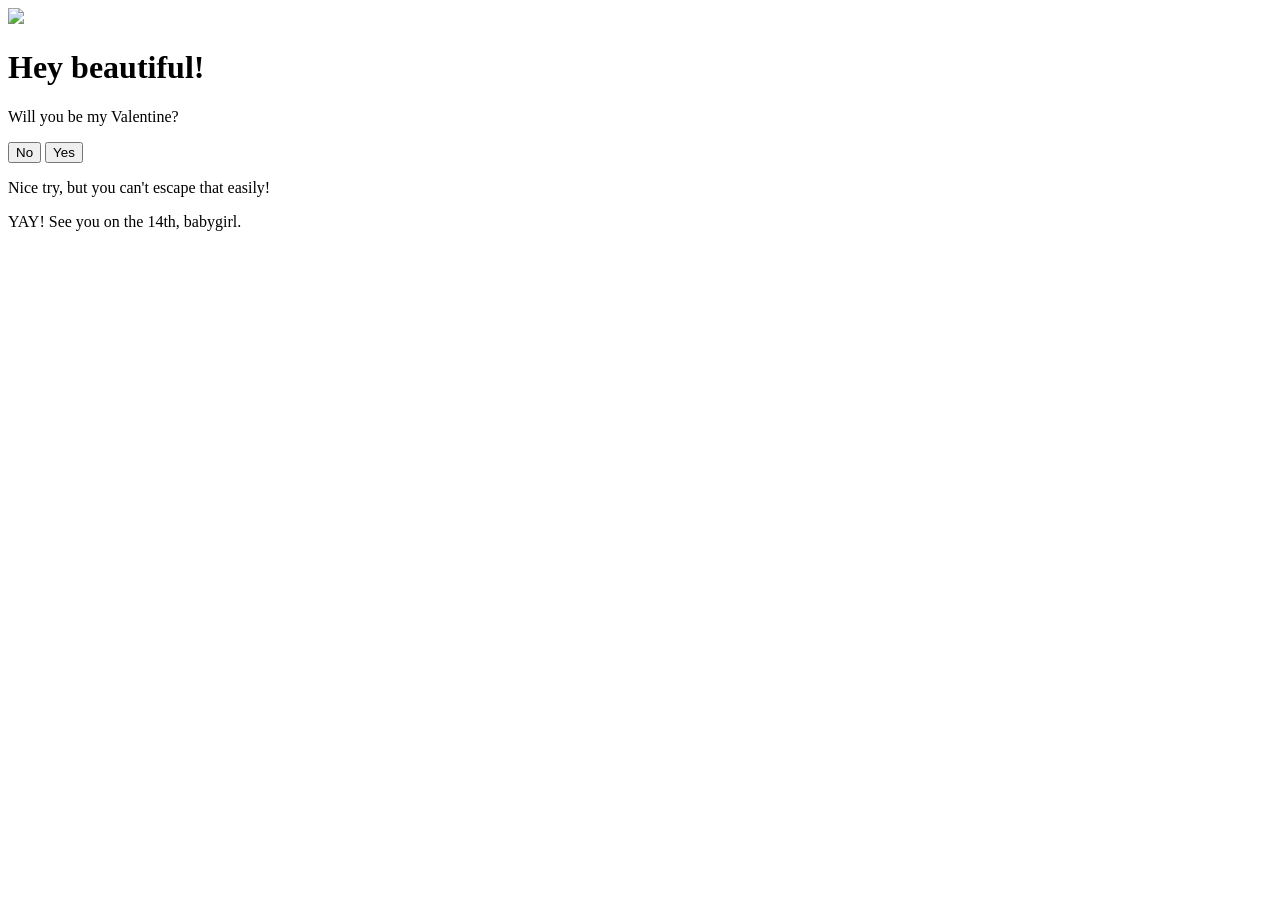
==== index.html @ 2c9640b9 "Create index.html" ====
<!DOCTYPE html>
<html lang="en">

<head>
    <meta charset="UTF-8">
    <meta name="viewport" content="width=device-width, initial-scale=1.0">
    <link rel="stylesheet" href="styles.css">
    <title>Valentine's Proposal</title>
</head>

<body>
    <div class="container">
        <div class="Mainprompt">
            <img class="image" src="images/catflower.jpg"></img>
            <h1 class="hh" id="name">Hey beautiful!</h1>
            <p class="pp" id="question">Will you be my Valentine?</p>
            <div class="buttons">
                <button id="no-button" onclick="showMessage('No')">No</button>
                <button onclick="showMessage('Yes')" id="yesButton">Yes</button>
            </div>
            <div class="hidden-message" id="no-message">
                <p>Nice try, but you can't escape that easily!</p>
            </div>
            <div class="hidden-message" id="yes-message">
                <p>YAY! See you on the 14th, babygirl.</p>
            </div>
        </div>
    </div>
    <script src="script.js"></script>
</body>

</html>
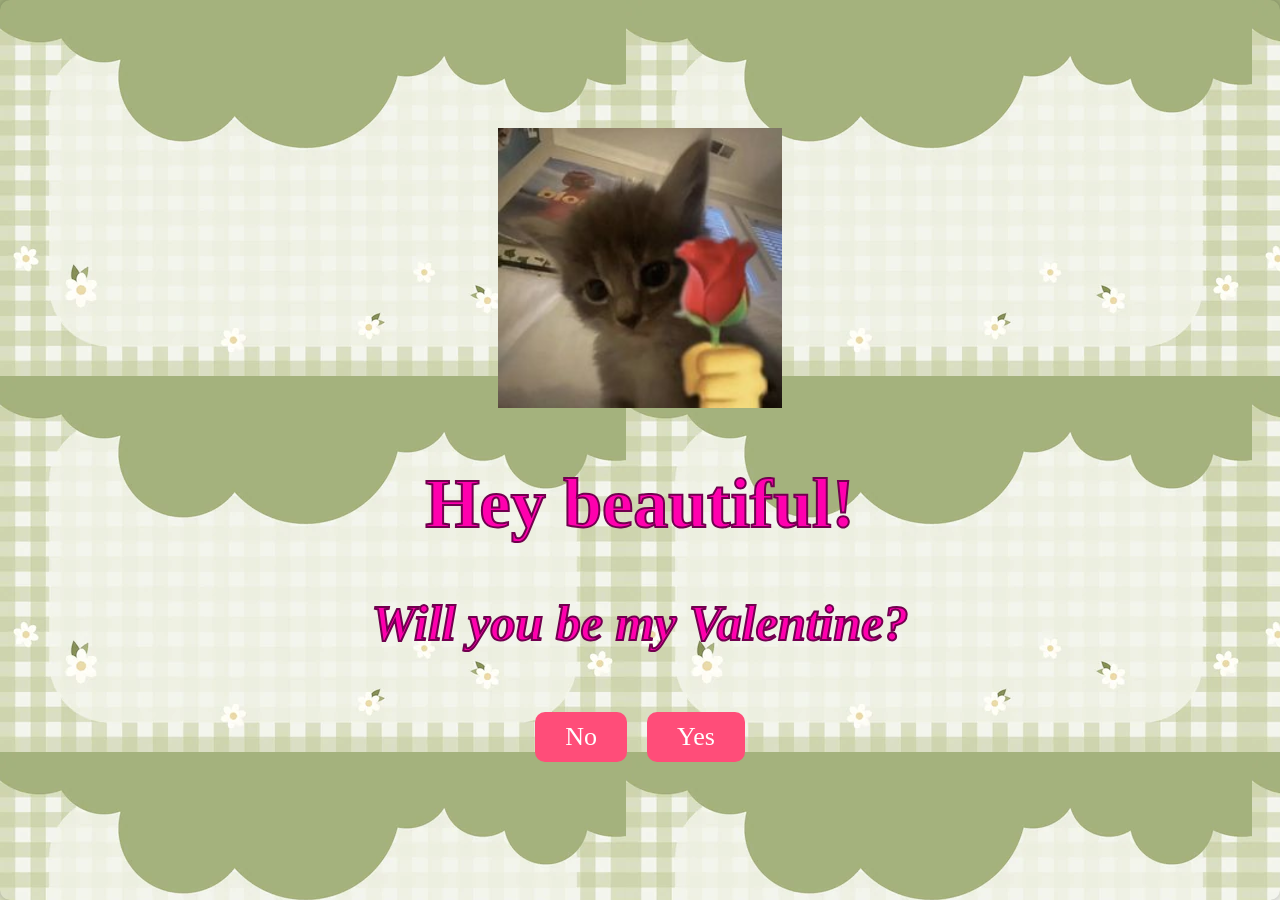
==== commit 30a93632: "Update index.html" ====
--- a/index.html
+++ b/index.html
@@ -11,7 +11,7 @@
 <body>
     <div class="container">
         <div class="Mainprompt">
-            <img class="image" src="images/catflower.jpg"></img>
+            <img class="image" src="kittyrose.jpg"></img>
             <h1 class="hh" id="name">Hey beautiful!</h1>
             <p class="pp" id="question">Will you be my Valentine?</p>
             <div class="buttons">
--- a/styles.css
+++ b/styles.css
@@ -0,0 +1,89 @@
+body {
+    font-family: 'Lobster', cursive; /* Change to a romantic cursive font */
+    background-color: #ffdde1;
+    display: flex;
+    align-items: center;
+    justify-content: space-evenly;
+    height: 100vh;
+    margin: 0;
+    background: url('bg.jpg.webp') repeat;
+    font-size: 35px;
+    color: rgb(255, 0, 174);
+}
+.hh{
+    -webkit-text-stroke: 2px #71004f;
+    font-weight:900;
+
+}
+.pp{
+    -webkit-text-stroke: 2px #71004f;
+
+    font-size: 50px;
+    font-style: oblique;
+    font-weight: 800;
+}
+
+body
+
+.container {
+    width: 100%;
+    height: 100%;
+    display: flex;
+    justify-content: center;
+    align-items: center;
+    text-align: center;
+    background-color: transparent;
+    border-radius: 10px;
+    box-shadow: 0 0 10px rgba(0, 0, 0, 0.3);
+}
+
+.image{
+    height: 280px;
+    
+}
+
+.buttons button {
+    background-color: #ff4d79;
+    color: #fff;
+    padding: 10px 30px;
+    border: none;
+    border-radius: 10px;
+    margin: 10px;
+    font-size: 26px;
+    cursor: pointer;
+    position: relative;
+    font-family: 'Lobster', cursive; /* Change to a romantic cursive font */
+
+}
+
+.buttons button:hover {
+    background-color: #7c1f37;
+
+}
+
+.buttons{
+    display: flex;
+    justify-content: center;
+    flex-direction: row;
+}
+
+#no-button{
+    
+}
+
+.hidden-message {
+    display: none;
+    margin-top: 20px;
+}
+
+.move {
+    animation: moveNoMessage 0.5s linear;
+}
+
+@keyframes moveNoMessage {
+    0% { transform: translate(0, 0); }
+    25% { transform: translate(30px, 30px); }
+    50% { transform: translate(-20px, -20px); }
+    75% { transform: translate(10px, 10px); }
+    100% { transform: translate(0, 0); }
+}
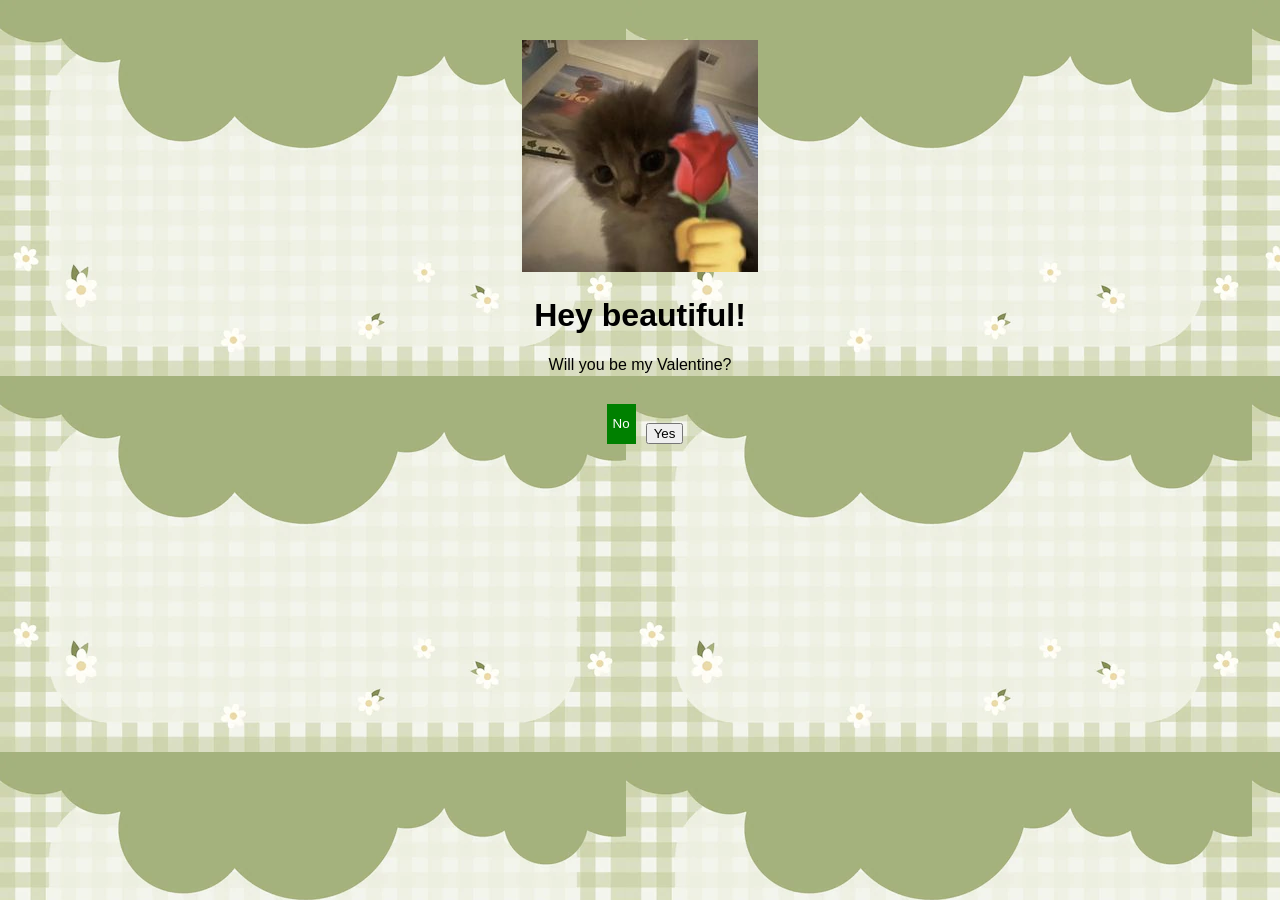
==== commit 1d5a17a5: "Update index.html Signed-off-by: appl314 <149203116+appl314@users.noreply.github.com>" ====
--- a/index.html
+++ b/index.html
@@ -19,10 +19,8 @@
                 <button onclick="showMessage('Yes')" id="yesButton">Yes</button>
             </div>
             <div class="hidden-message" id="no-message">
-                <p>Nice try, but you can't escape that easily!</p>
             </div>
-            <div class="hidden-message" id="yes-message">
-                <p>YAY! See you on the 14th, babygirl.</p>
+            <div class="hidden-message" id="yes-message">   
             </div>
         </div>
     </div>
--- a/styles.css
+++ b/styles.css
@@ -1,89 +1,133 @@
 body {
-    font-family: 'Lobster', cursive; /* Change to a romantic cursive font */
-    background-color: #ffdde1;
-    display: flex;
-    align-items: center;
-    justify-content: space-evenly;
-    height: 100vh;
+    background: url('bg.jpg.webp');
+    font-family: Arial, sans-serif;
     margin: 0;
-    background: url('bg.jpg.webp') repeat;
-    font-size: 35px;
-    color: rgb(255, 0, 174);
-}
-.hh{
-    -webkit-text-stroke: 2px #71004f;
-    font-weight:900;
-
-}
-.pp{
-    -webkit-text-stroke: 2px #71004f;
-
-    font-size: 50px;
-    font-style: oblique;
-    font-weight: 800;
-}
-
-body
-
-.container {
-    width: 100%;
-    height: 100%;
+    padding: 0;
     display: flex;
     justify-content: center;
     align-items: center;
-    text-align: center;
-    background-color: transparent;
-    border-radius: 10px;
-    box-shadow: 0 0 10px rgba(0, 0, 0, 0.3);
+    flex-direction: column;
 }
 
-.image{
-    height: 280px;
-    
+.buttons {
+    display: flex;
+    justify-content: center;
+    margin-top: 20px;
+    flex-direction: row;
+    align-items: end;
+    flex-wrap: wrap;
 }
 
-.buttons button {
-    background-color: #ff4d79;
-    color: #fff;
-    padding: 10px 30px;
+#no-button {
+    margin: 0 10px;
+    color: white;
+    background-color: green;
+    height: 40px !important;
+    width: auto;
     border: none;
-    border-radius: 10px;
-    margin: 10px;
-    font-size: 26px;
     cursor: pointer;
-    position: relative;
-    font-family: 'Lobster', cursive; /* Change to a romantic cursive font */
+    margin-top: 10px;
 
+    p {
+        margin: 0;
+        object-fit: contain;
+    }
 }
 
-.buttons button:hover {
-    background-color: #7c1f37;
+#yes-button {
+    margin: 0 10px;
+    color: white;
+    border: none;
+    background-color: green;
+    cursor: pointer;
+    height: 40px;
 
+    p {
+        margin: 0;
+        object-fit: contain;
+    }
 }
 
-.buttons{
+/* Make responsive for mobile */
+@media (max-width: 768px) {
+    body {
+        padding: 0 20px;
+    }
+}
+
+.container {
     display: flex;
     justify-content: center;
-    flex-direction: row;
+    align-items: center;
+    flex-direction: column;
+    margin-top: 20px;
+    padding: 20px;
+    text-align: center;
 }
 
-#no-button{
-    
+.message {
+    display: none;
 }
 
-.hidden-message {
-    display: none;
+.banner-gif {
+    width: 100%;
+    height: auto;
     margin-top: 20px;
+
+    img {
+        width: auto;
+        height: 250px;
+    }
 }
 
-.move {
-    animation: moveNoMessage 0.5s linear;
+.language-selector {
+    margin-top: 30px;
+    position: unset;
+    font-family: Arial, sans-serif;
+    display: flex;
+    flex-direction: row;
+    justify-content: center;
+    align-items: center;
+    width: 100%;
 }
 
-@keyframes moveNoMessage {
-    0% { transform: translate(0, 0); }
-    25% { transform: translate(30px, 30px); }
-    50% { transform: translate(-20px, -20px); }
-    75% { transform: translate(10px, 10px); }
-    100% { transform: translate(0, 0); }
+.language-selector label {
+    margin-right: 10px;
 }
+
+.language-selector select {
+    padding: 5px;
+    border: 1px solid #ccc;
+    font-size: 16px;
+}
+
+.creator {
+    text-decoration: none;
+    color: #333;
+}
+
+.creator:visited {
+    text-decoration: none;
+    color: #333;
+}
+
+.creator:hover {
+    text-decoration: underline;
+    color: #555;
+}
+
+/* CSS For Mobile */
+@media (max-width: 768px) {
+    .language-selector {
+        position: unset;
+        margin-top: 30px;
+        font-family: Arial, sans-serif;
+        display: flex;
+        flex-direction: row;
+        justify-content: center;
+        align-items: center;
+        width: 100%;
+    }
+}
+  
+   
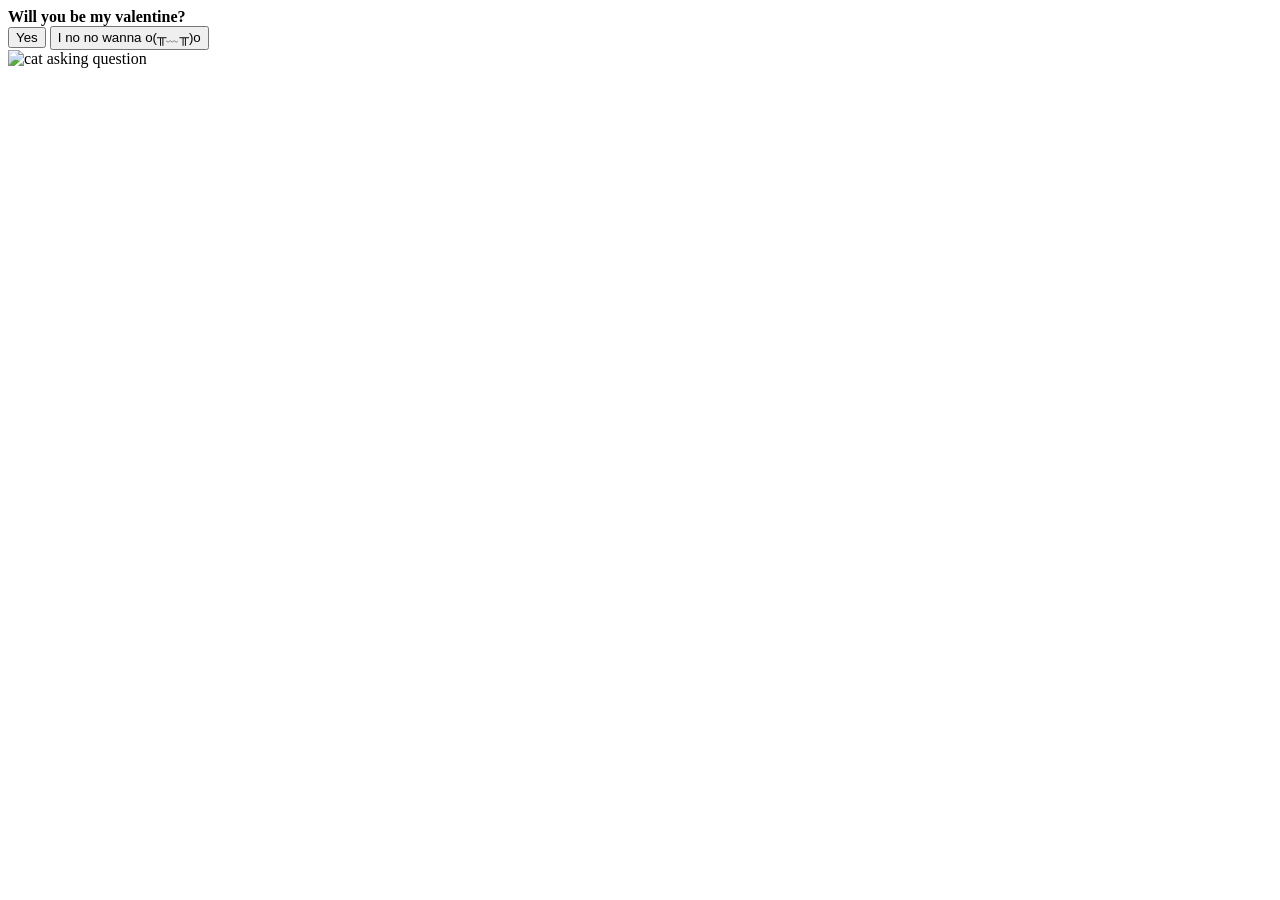
==== commit 7712c7e4: "Update index.html Signed-off-by: appl314 <149203116+appl314@users.noreply.github.com>" ====
--- a/index.html
+++ b/index.html
@@ -1,30 +1,32 @@
 <!DOCTYPE html>
 <html lang="en">
+  <head>
+    <meta charset="UTF-8" />
+    <meta name="viewport" content="width=device-width, initial-scale=1.0" />
+    <title>Be My Valentine</title>
+    <link rel="stylesheet" href="css/valentine.css" />
+  </head>
+  <body>
+    <div id="valentineQuestion"><b>Will you be my valentine?</b></div>
+    <button class="answerButton" onclick="location.href='thankyou.html'">
+      Yes
+    </button>
+    <button class="answerButton" id="noButton">I no no wanna o(╥﹏╥)o</button>
+    <br />
+    <img src="kittyrose.gif" alt="cat asking question" class="responsive" />
 
-<head>
-    <meta charset="UTF-8">
-    <meta name="viewport" content="width=device-width, initial-scale=1.0">
-    <link rel="stylesheet" href="styles.css">
-    <title>Valentine's Proposal</title>
-</head>
-
-<body>
-    <div class="container">
-        <div class="Mainprompt">
-            <img class="image" src="kittyrose.jpg"></img>
-            <h1 class="hh" id="name">Hey beautiful!</h1>
-            <p class="pp" id="question">Will you be my Valentine?</p>
-            <div class="buttons">
-                <button id="no-button" onclick="showMessage('No')">No</button>
-                <button onclick="showMessage('Yes')" id="yesButton">Yes</button>
-            </div>
-            <div class="hidden-message" id="no-message">
-            </div>
-            <div class="hidden-message" id="yes-message">   
-            </div>
-        </div>
-    </div>
-    <script src="script.js"></script>
-</body>
-
+    <script>
+      document
+        .getElementById("noButton")
+        .addEventListener("click", function () {
+          var yesButton = document.querySelector(
+            'button[onclick*="thankyou.html"]'
+          );
+          var currentFontSize = parseInt(
+            window.getComputedStyle(yesButton).fontSize
+          );
+          yesButton.style.fontSize = currentFontSize + 10 + "px"; // Increase font size by 5px
+        });
+    </script>
+  </body>
 </html>
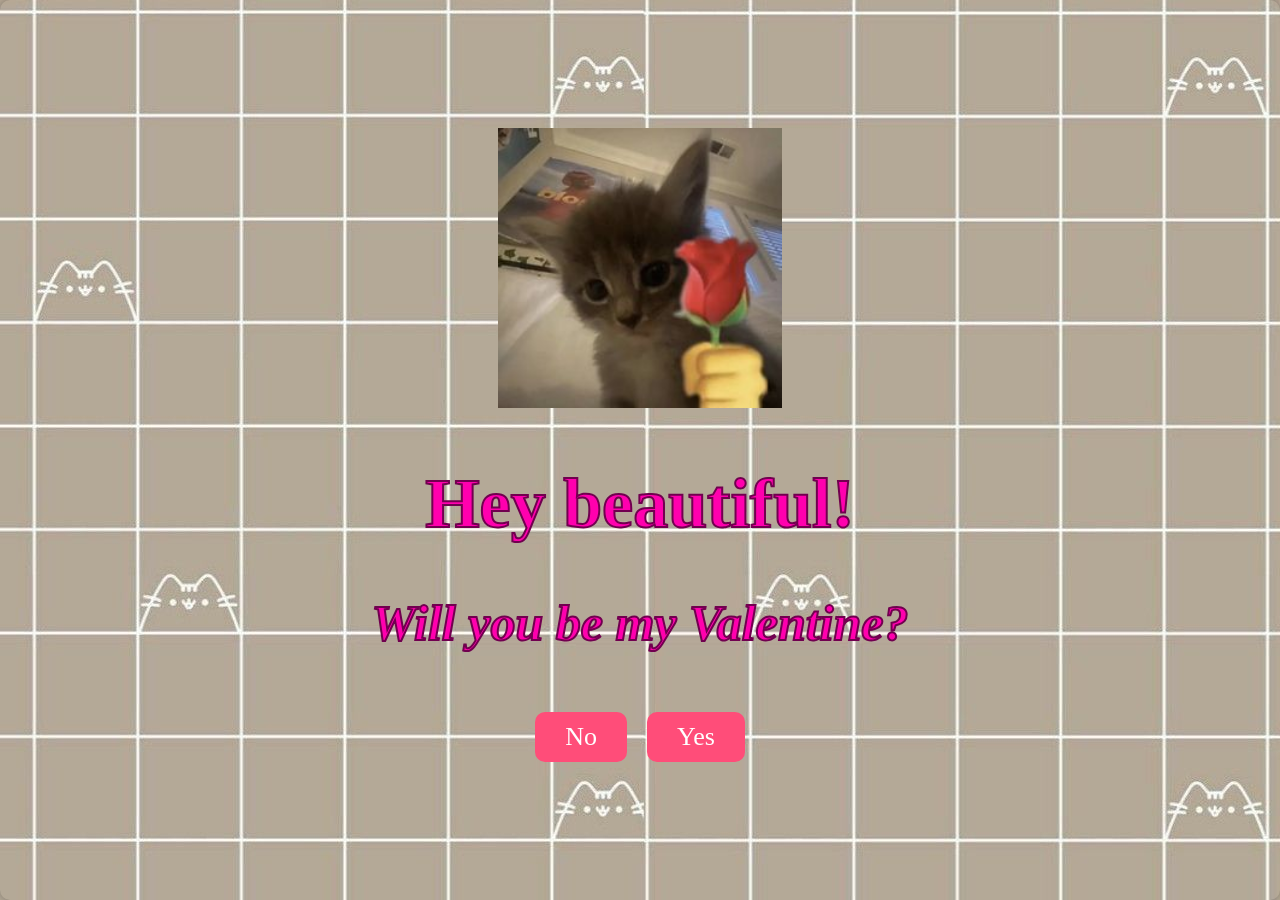
==== commit 4ae27a42: "Update index.html Signed-off-by: appl314 <149203116+appl314@users.noreply.github.com>" ====
--- a/index.html
+++ b/index.html
@@ -1,32 +1,32 @@
 <!DOCTYPE html>
 <html lang="en">
-  <head>
-    <meta charset="UTF-8" />
-    <meta name="viewport" content="width=device-width, initial-scale=1.0" />
-    <title>Be My Valentine</title>
-    <link rel="stylesheet" href="css/valentine.css" />
-  </head>
-  <body>
-    <div id="valentineQuestion"><b>Will you be my valentine?</b></div>
-    <button class="answerButton" onclick="location.href='thankyou.html'">
-      Yes
-    </button>
-    <button class="answerButton" id="noButton">I no no wanna o(╥﹏╥)o</button>
-    <br />
-    <img src="kittyrose.gif" alt="cat asking question" class="responsive" />
 
-    <script>
-      document
-        .getElementById("noButton")
-        .addEventListener("click", function () {
-          var yesButton = document.querySelector(
-            'button[onclick*="thankyou.html"]'
-          );
-          var currentFontSize = parseInt(
-            window.getComputedStyle(yesButton).fontSize
-          );
-          yesButton.style.fontSize = currentFontSize + 10 + "px"; // Increase font size by 5px
-        });
-    </script>
-  </body>
+<head>
+    <meta charset="UTF-8">
+    <meta name="viewport" content="width=device-width, initial-scale=1.0">
+    <link rel="stylesheet" href="styles.css">
+    <title>Valentine's Proposal</title>
+</head>
+
+<body>
+    <div class="container">
+        <div class="Mainprompt">
+            <img class="image" src="kittyrose.jpg"></img>
+            <h1 class="hh" id="name">Hey beautiful!</h1>
+            <p class="pp" id="question">Will you be my Valentine?</p>
+            <div class="buttons">
+                <button id="no-button" onclick="showMessage('No')">No</button>
+                <button onclick="showMessage('Yes')" id="yesButton">Yes</button>
+            </div>
+            <div class="hidden-message" id="no-message">
+                <p>bro ur selling</p>
+            </div>
+            <div class="hidden-message" id="yes-message">
+                <p>HOORAY!! See you on the 14th babygirl ;))</p>
+            </div>
+        </div>
+    </div>
+    <script src="script.js"></script>
+</body>
+
 </html>
--- a/styles.css
+++ b/styles.css
@@ -0,0 +1,89 @@
+body {
+    font-family: 'Lobster', cursive; /* Change to a romantic cursive font */
+    background-color: #ffdde1;
+    display: flex;
+    align-items: center;
+    justify-content: space-evenly;
+    height: 100vh;
+    margin: 0;
+    background: url('bg.jpg');
+    font-size: 35px;
+    color: rgb(255, 0, 174);
+}
+.hh{
+    -webkit-text-stroke: 2px #71004f;
+    font-weight:900;
+
+}
+.pp{
+    -webkit-text-stroke: 2px #71004f;
+
+    font-size: 50px;
+    font-style: oblique;
+    font-weight: 800;
+}
+
+body
+
+.container {
+    width: 100%;
+    height: 100%;
+    display: flex;
+    justify-content: center;
+    align-items: center;
+    text-align: center;
+    background-color: transparent;
+    border-radius: 10px;
+    box-shadow: 0 0 10px rgba(0, 0, 0, 0.3);
+}
+
+.image{
+    height: 280px;
+    
+}
+
+.buttons button {
+    background-color: #ff4d79;
+    color: #fff;
+    padding: 10px 30px;
+    border: none;
+    border-radius: 10px;
+    margin: 10px;
+    font-size: 26px;
+    cursor: pointer;
+    position: relative;
+    font-family: 'Lobster', cursive; /* Change to a romantic cursive font */
+
+}
+
+.buttons button:hover {
+    background-color: #7c1f37;
+
+}
+
+.buttons{
+    display: flex;
+    justify-content: center;
+    flex-direction: row;
+}
+
+#no-button{
+    
+}
+
+.hidden-message {
+    display: none;
+    margin-top: 20px;
+}
+
+.move {
+    animation: moveNoMessage 0.5s linear;
+}
+
+@keyframes moveNoMessage {
+    0% { transform: translate(0, 0); }
+    25% { transform: translate(30px, 30px); }
+    50% { transform: translate(-20px, -20px); }
+    75% { transform: translate(10px, 10px); }
+    100% { transform: translate(0, 0); }
+}
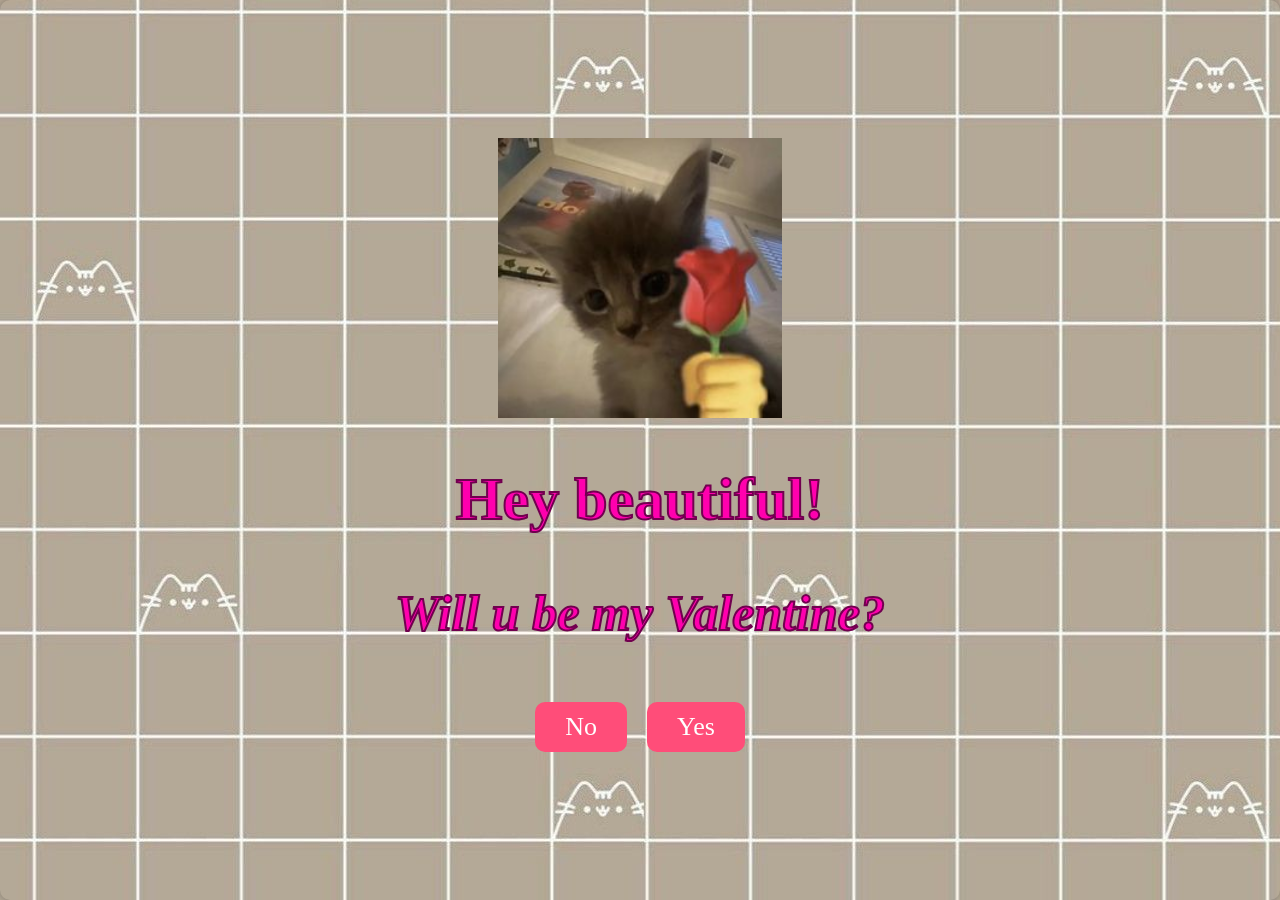
==== commit 9c2ac818: "Update index.html Signed-off-by: appl314 <149203116+appl314@users.noreply.github.com>" ====
--- a/index.html
+++ b/index.html
@@ -13,7 +13,7 @@
         <div class="Mainprompt">
             <img class="image" src="kittyrose.jpg"></img>
             <h1 class="hh" id="name">Hey beautiful!</h1>
-            <p class="pp" id="question">Will you be my Valentine?</p>
+            <p class="pp" id="question">Will u be my Valentine?</p>
             <div class="buttons">
                 <button id="no-button" onclick="showMessage('No')">No</button>
                 <button onclick="showMessage('Yes')" id="yesButton">Yes</button>
--- a/styles.css
+++ b/styles.css
@@ -7,7 +7,7 @@
     height: 100vh;
     margin: 0;
     background: url('bg.jpg');
-    font-size: 35px;
+    font-size: 30px;
     color: rgb(255, 0, 174);
 }
 .hh{
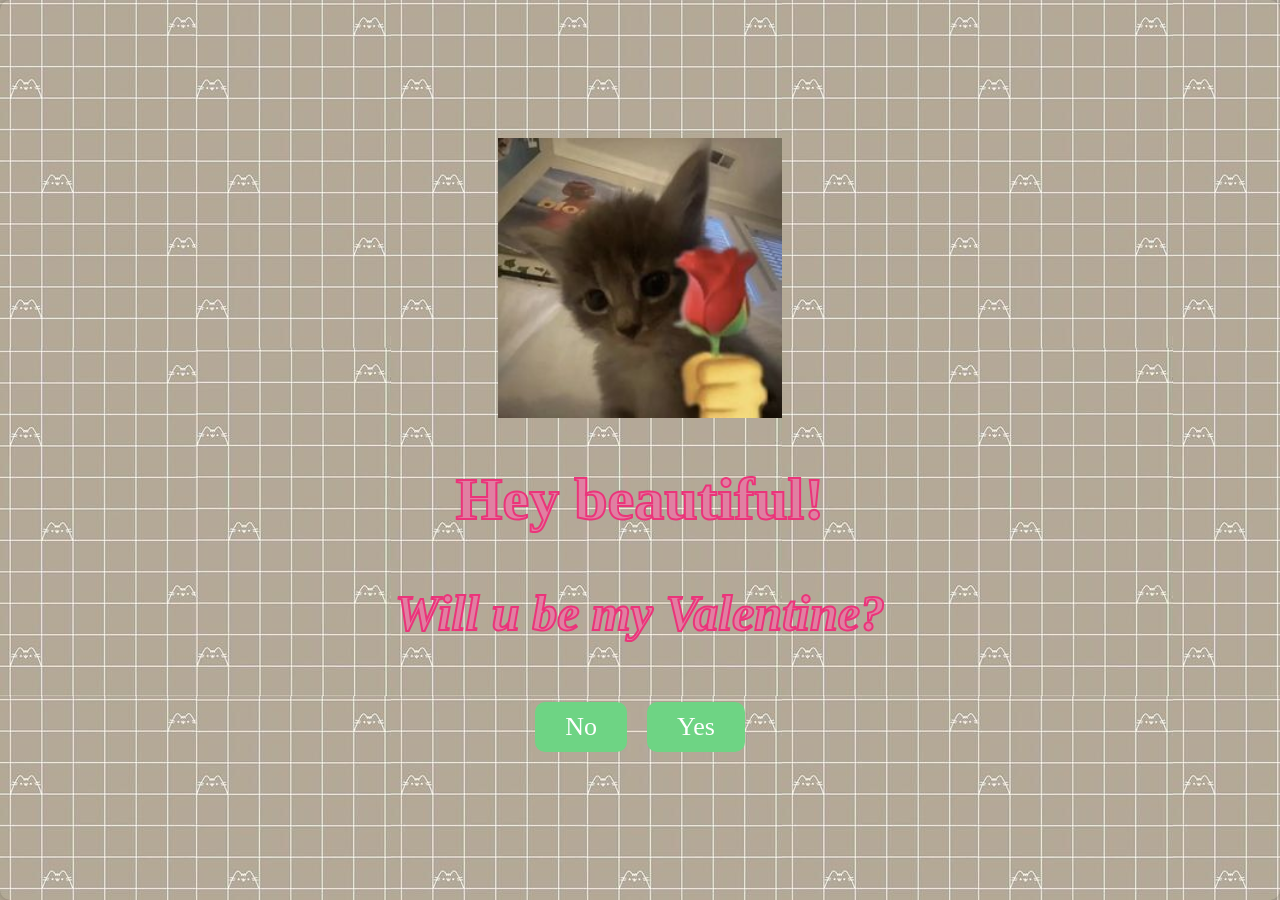
==== commit f34be673: "Update index.html Signed-off-by: appl314 <149203116+appl314@users.noreply.github.com>" ====
--- a/index.html
+++ b/index.html
@@ -5,7 +5,7 @@
     <meta charset="UTF-8">
     <meta name="viewport" content="width=device-width, initial-scale=1.0">
     <link rel="stylesheet" href="styles.css">
-    <title>Valentine's Proposal</title>
+    <title>teehee</title>
 </head>
 
 <body>
--- a/styles.css
+++ b/styles.css
@@ -8,15 +8,15 @@
     margin: 0;
     background: url('bg.jpg');
     font-size: 30px;
-    color: rgb(255, 0, 174);
+    color: rgb(224, 128, 162);
 }
 .hh{
-    -webkit-text-stroke: 2px #71004f;
+    -webkit-text-stroke: 2px #eb347a;
     font-weight:900;
 
 }
 .pp{
-    -webkit-text-stroke: 2px #71004f;
+    -webkit-text-stroke: 2px #eb347a;
 
     font-size: 50px;
     font-style: oblique;
@@ -43,7 +43,7 @@
 }
 
 .buttons button {
-    background-color: #ff4d79;
+    background-color: #6ed484;
     color: #fff;
     padding: 10px 30px;
     border: none;
@@ -57,7 +57,7 @@
 }
 
 .buttons button:hover {
-    background-color: #7c1f37;
+    background-color: #d42c40;
 
 }
 
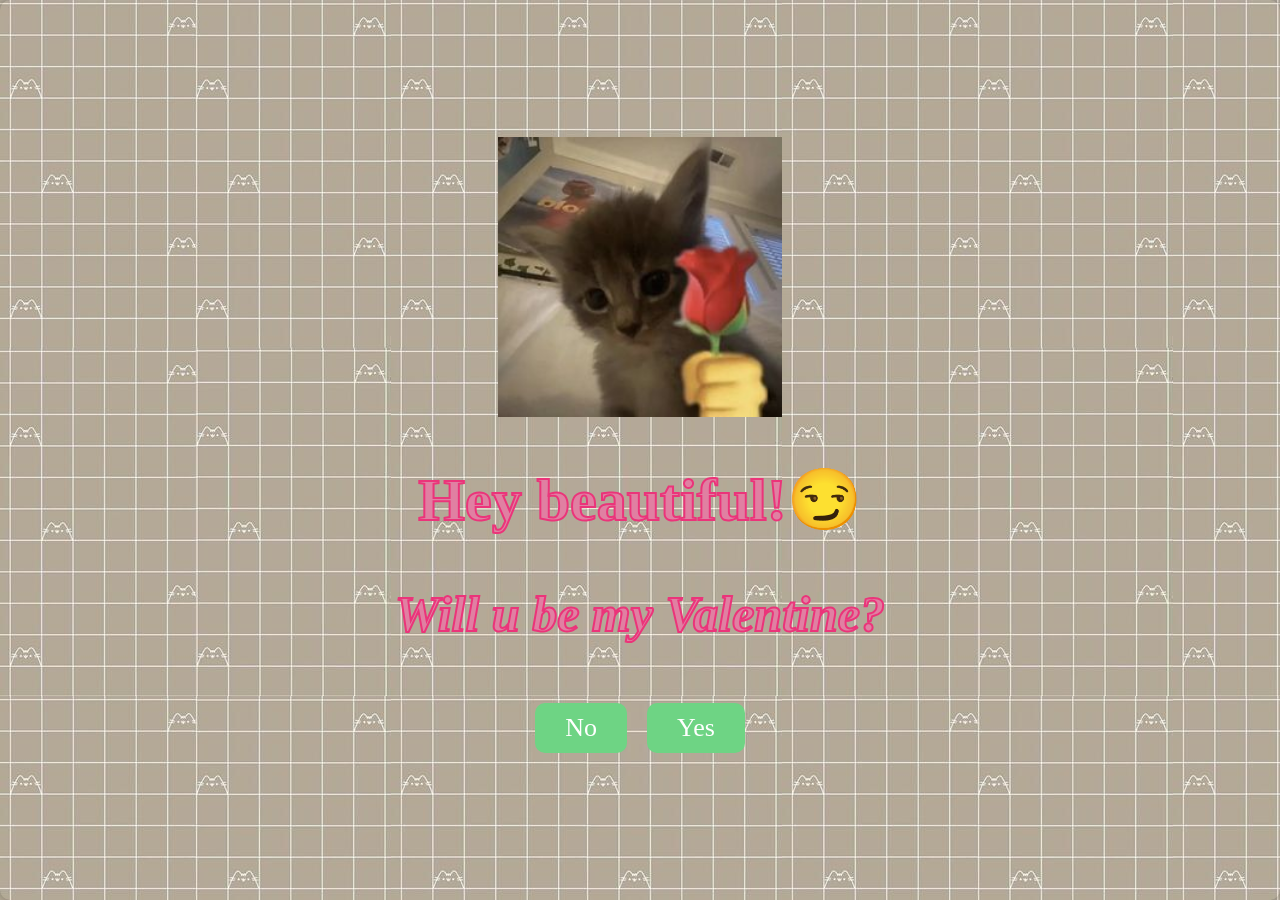
==== commit a4bb8cb1: "Update index.html Signed-off-by: appl314 <149203116+appl314@users.noreply.github.com>" ====
--- a/index.html
+++ b/index.html
@@ -12,7 +12,7 @@
     <div class="container">
         <div class="Mainprompt">
             <img class="image" src="kittyrose.jpg"></img>
-            <h1 class="hh" id="name">Hey beautiful!</h1>
+            <h1 class="hh" id="name">Hey beautiful!😏</h1>
             <p class="pp" id="question">Will u be my Valentine?</p>
             <div class="buttons">
                 <button id="no-button" onclick="showMessage('No')">No</button>
--- a/styles.css
+++ b/styles.css
@@ -1,5 +1,5 @@
 body {
-    font-family: 'Lobster', cursive; /* Change to a romantic cursive font */
+    font-family: 'Lobster', cursive; /*font*/
     background-color: #ffdde1;
     display: flex;
     align-items: center;
